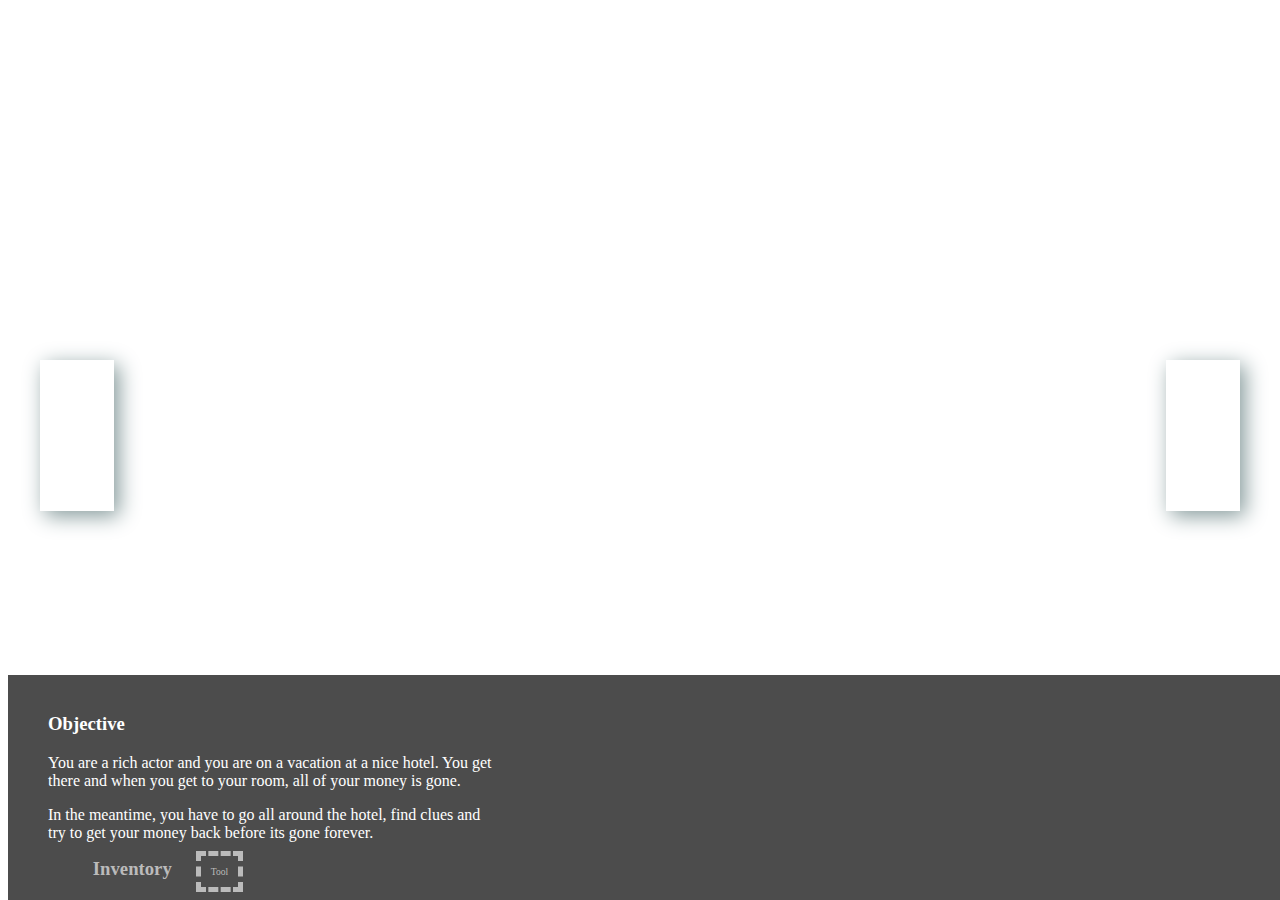
==== explore.html @ b2d19577 "Changed text" ====
<!DOCTYPE html>
<html>
<head>
<title>Chapter 1</title>

<link rel="stylesheet" type="text/css" href="style.css">
<script src="jquery-1.11.3.js"></script>
<script src="gamedev.js"></script>
</head>

<body id="exploreBody">

<div class="go" id="goLeft1"> < </div>

<div class="go" id="goRight1"> > </div>


<div class="go" id="goLeft-Straight1"> ^ </div>

<div class="go" id="goRight-Straight1"> ^ </div>


<div class="go" id="goLeft-Straight2"> ^ </div>

<div class="go" id="goRight-Straight2"> ^ </div>


<div class="go" id="goLeft-Straight3"> ^ </div>

<div class="go" id="goRight-Right2"> > </div>


<div class="go" id="goBack"> @ </div>


<div class="hudBase">
	<div class="hudObj"> 
		<h3>Objective</h3>
		<p>
		You are a rich actor and you are on a vacation at a nice hotel. You get there and when you get to your room, all of your money is gone. 
		</p>
		<p>
		In the meantime, you have to go all around the hotel, find clues and try to get your money back before its gone forever. 

	<div class="hudInv"> 
		<h3 id="invTitle">Inventory</h3>
		<div class="invSlot1" id="invTool"> Tool </div>
	</div>
</div>

</body>
---- style.css ----
qbody {

	background-image: url("http://hdwallpaperia.com/wp-content/uploads/2013/11/Game-Backgrounds-Wallpaper.jpg");
    background-size: cover;
    background-position: center center;
	font-family: monospace;

}

/*Stuff below governs the start screen*/

.titleContent {
	margin: 10% auto;
    text-align: center;
}

.splashTitle {
	color: #fff;
    font-size: 8em;
    text-transform: uppercase;
    text-shadow: 1px 1px 5px rgba(27, 25, 25, 0.74);
}

.button {
	border: 5px solid #383838;
    color: #383838;
    padding: 20px 50px;
    font-size: 5em;
    text-decoration: none;
    background-color: #abc;
    box-shadow: 15px 15px 80px #555;
}
  a.button:hover {
    background-color: #383838;
    color: #abc;
  }



/*Stuff below governs the Explore screen*/

#exploreBody {
	background-image: url("img/exploreHome1.jpg");
	background-position: bottom center;

}

.go {
	position: absolute;
	color: white;
	position: absolute;
    padding: 20px 10px;
    color: white;
    font-size: 6em;
    box-shadow: 5px 5px 20px #84999A;

}

#goLeft1 {
    left: 40px;
    top: 40%;
    display: block;
}

#goRight1 {
    right: 40px;
    top: 40%;
    display: block;
}

#goRight-Straight1 {
    bottom: 25%;
    left: 45%;
    display: none;
}

#goLeft-Straight1 {
    bottom: 25%;
    left: 45%;
    display: none;
}

#goRight-Straight2 {
    bottom: 25%;
    left: 45%;
    display: none;
}

#goLeft-Straight2 {
    bottom: 25%;
    left: 45%;
    display: none;
}

#goRight-Right2 {
    right: 40px;
    top: 40%;
    display: none;
}

#goLeft-Straight3 {
    bottom: 25%;
    left: 45%;
    display: none;
}

#goBack {
    bottom: 25%;
    left: 45%;
    display: none;
}


.hudBase {
    background-color: rgba(0,0,0,0.7);
    position: absolute;
    bottom: 0;
    width: 100%;
    height: auto;
    color: white;
    padding: 10px 30px;
}

.hudInv {
    width: 50%;
    display: inline-block;
    margin-left: 10%;
    color: #bbb;
}

.hudObj {
    width: 35%;
    display: inline-block;
    padding: 10px;
}

#invTitle {
display: inline;

}

.invSlot1 {
	display: inline;
	width: 80px;
	height: 80px;
	border: 5px dashed #bbb;
	padding: 10px 10px;
    margin: 20px;
    font-size:0.6em;
}
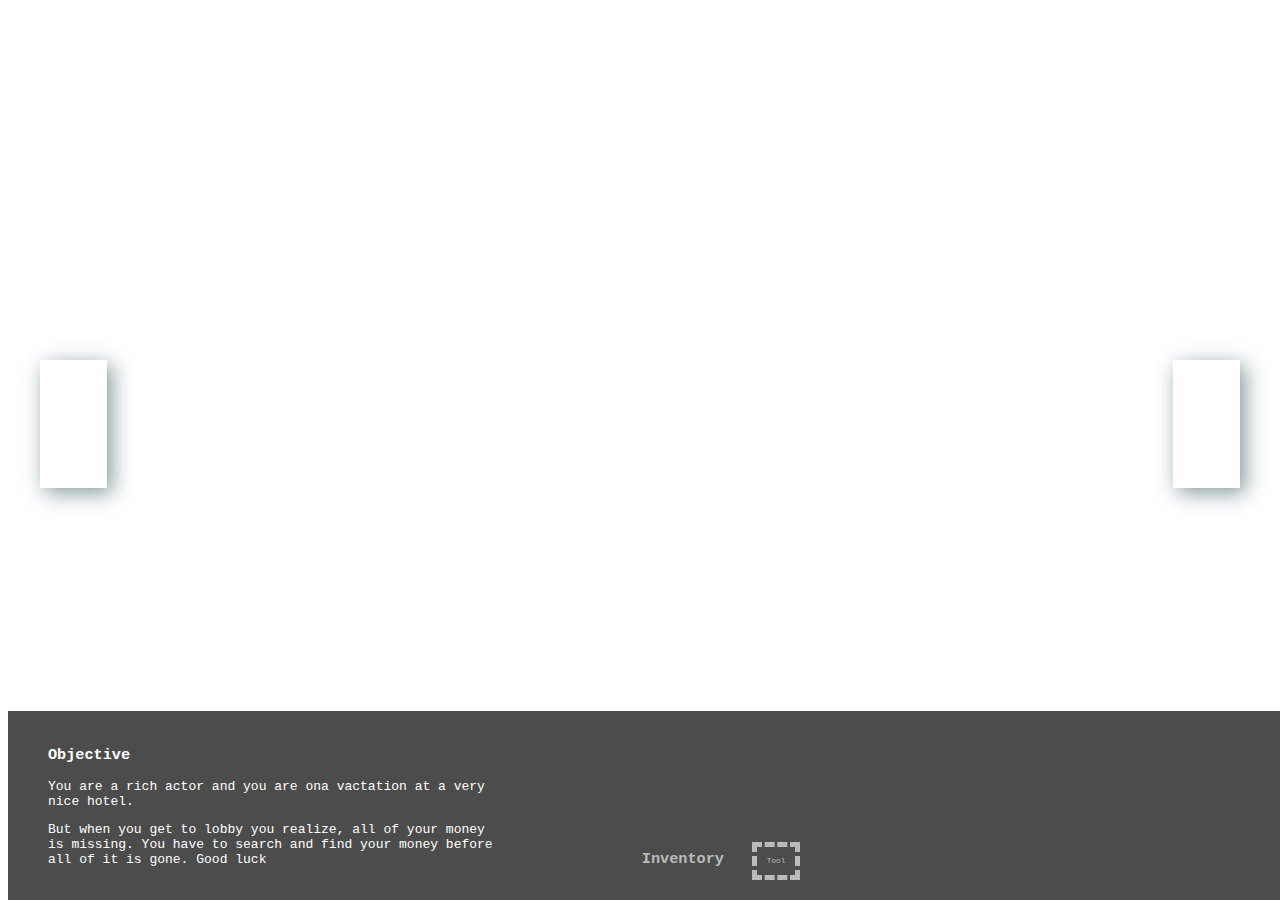
==== commit 362a0f84: "changed text" ====
--- a/explore.html
+++ b/explore.html
@@ -37,10 +37,12 @@
 	<div class="hudObj"> 
 		<h3>Objective</h3>
 		<p>
-		You are a rich actor and you are on a vacation at a nice hotel. You get there and when you get to your room, all of your money is gone. 
+		You are a rich actor and you are ona vactation at a very nice hotel. 
 		</p>
 		<p>
-		In the meantime, you have to go all around the hotel, find clues and try to get your money back before its gone forever. 
+		But when you get to lobby you realize, all of your money is missing. You have to search and find your money before all of it is gone. Good luck
+		</p>
+	</div>
 
 	<div class="hudInv"> 
 		<h3 id="invTitle">Inventory</h3>
--- a/style.css
+++ b/style.css
@@ -1,6 +1,6 @@
-qbody {
+body {
 
-	background-image: url("http://hdwallpaperia.com/wp-content/uploads/2013/11/Game-Backgrounds-Wallpaper.jpg");
+	background-image: url("http://www.lasvegastours.nl/wp-content/uploads/2012/06/Bellagio-Hotel-Las-Vegas-Strip.jpg");
     background-size: cover;
     background-position: center center;
 	font-family: monospace;
